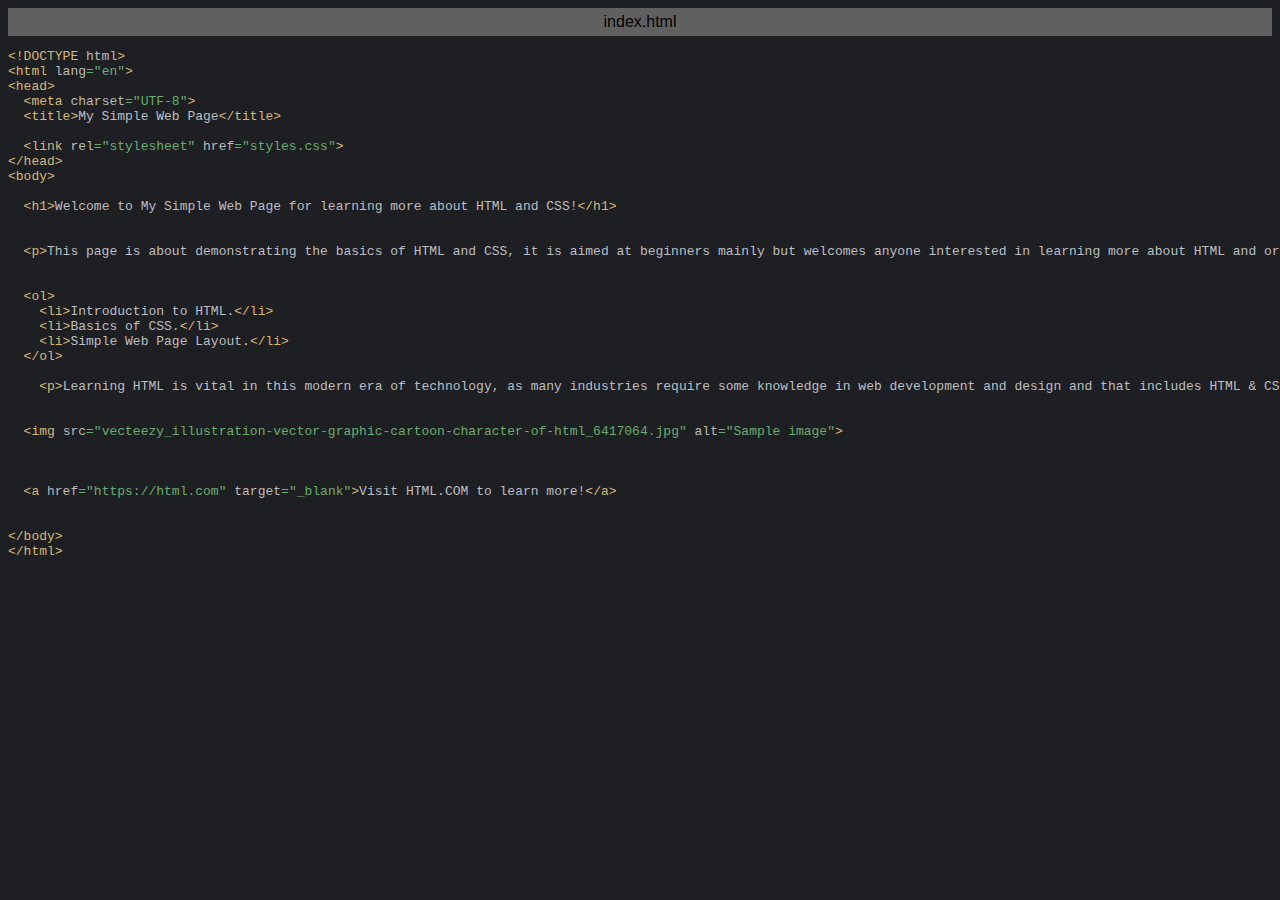
==== index.html @ 90d777c0 "Add index.html and styles.css" ====
<html>
<head>
<title>index.html</title>
<meta http-equiv="Content-Type" content="text/html; charset=utf-8">
<style type="text/css">
.s0 { color: #d5b778;}
.s1 { color: #bcbec4;}
.s2 { color: #bababa;}
.s3 { color: #6aab73;}
</style>
</head>
<body bgcolor="#1e1f22">
<table CELLSPACING=0 CELLPADDING=5 COLS=1 WIDTH="100%" BGCOLOR="#606060" >
<tr><td><center>
<font face="Arial, Helvetica" color="#000000">
index.html</font>
</center></td></tr></table>
<pre><span class="s0">&lt;!DOCTYPE </span><span class="s2">html</span><span class="s0">&gt;</span>
<span class="s0">&lt;html </span><span class="s2">lang</span><span class="s3">=&quot;en&quot;</span><span class="s0">&gt;</span>
<span class="s0">&lt;head&gt;</span>
  <span class="s0">&lt;meta </span><span class="s2">charset</span><span class="s3">=&quot;UTF-8&quot;</span><span class="s0">&gt;</span>
  <span class="s0">&lt;title&gt;</span><span class="s1">My Simple Web Page</span><span class="s0">&lt;/title&gt;</span>

  <span class="s0">&lt;link </span><span class="s2">rel</span><span class="s3">=&quot;stylesheet&quot; </span><span class="s2">href</span><span class="s3">=&quot;styles.css&quot;</span><span class="s0">&gt;</span>
<span class="s0">&lt;/head&gt;</span>
<span class="s0">&lt;body&gt;</span>

  <span class="s0">&lt;h1&gt;</span><span class="s1">Welcome to My Simple Web Page for learning more about HTML and CSS!</span><span class="s0">&lt;/h1&gt;</span>


  <span class="s0">&lt;p&gt;</span><span class="s1">This page is about demonstrating the basics of HTML and CSS, it is aimed at beginners mainly but welcomes anyone interested in learning more about HTML and or CSS.</span><span class="s0">&lt;/p&gt;</span>


  <span class="s0">&lt;ol&gt;</span>
    <span class="s0">&lt;li&gt;</span><span class="s1">Introduction to HTML.</span><span class="s0">&lt;/li&gt;</span>
    <span class="s0">&lt;li&gt;</span><span class="s1">Basics of CSS.</span><span class="s0">&lt;/li&gt;</span>
    <span class="s0">&lt;li&gt;</span><span class="s1">Simple Web Page Layout.</span><span class="s0">&lt;/li&gt;</span>
  <span class="s0">&lt;/ol&gt;</span>

    <span class="s0">&lt;p&gt;</span><span class="s1">Learning HTML is vital in this modern era of technology, as many industries require some knowledge in web development and design and that includes HTML &amp; CSS.</span><span class="s0">&lt;/p&gt;</span>


  <span class="s0">&lt;img </span><span class="s2">src</span><span class="s3">=&quot;vecteezy_illustration-vector-graphic-cartoon-character-of-html_6417064.jpg&quot; </span><span class="s2">alt</span><span class="s3">=&quot;Sample image&quot;</span><span class="s0">&gt;</span>



  <span class="s0">&lt;a </span><span class="s2">href</span><span class="s3">=&quot;https://html.com&quot; </span><span class="s2">target</span><span class="s3">=&quot;_blank&quot;</span><span class="s0">&gt;</span><span class="s1">Visit HTML.COM to learn more!</span><span class="s0">&lt;/a&gt;</span>


<span class="s0">&lt;/body&gt;</span>
<span class="s0">&lt;/html&gt;</span>
</pre>
</body>
</html>
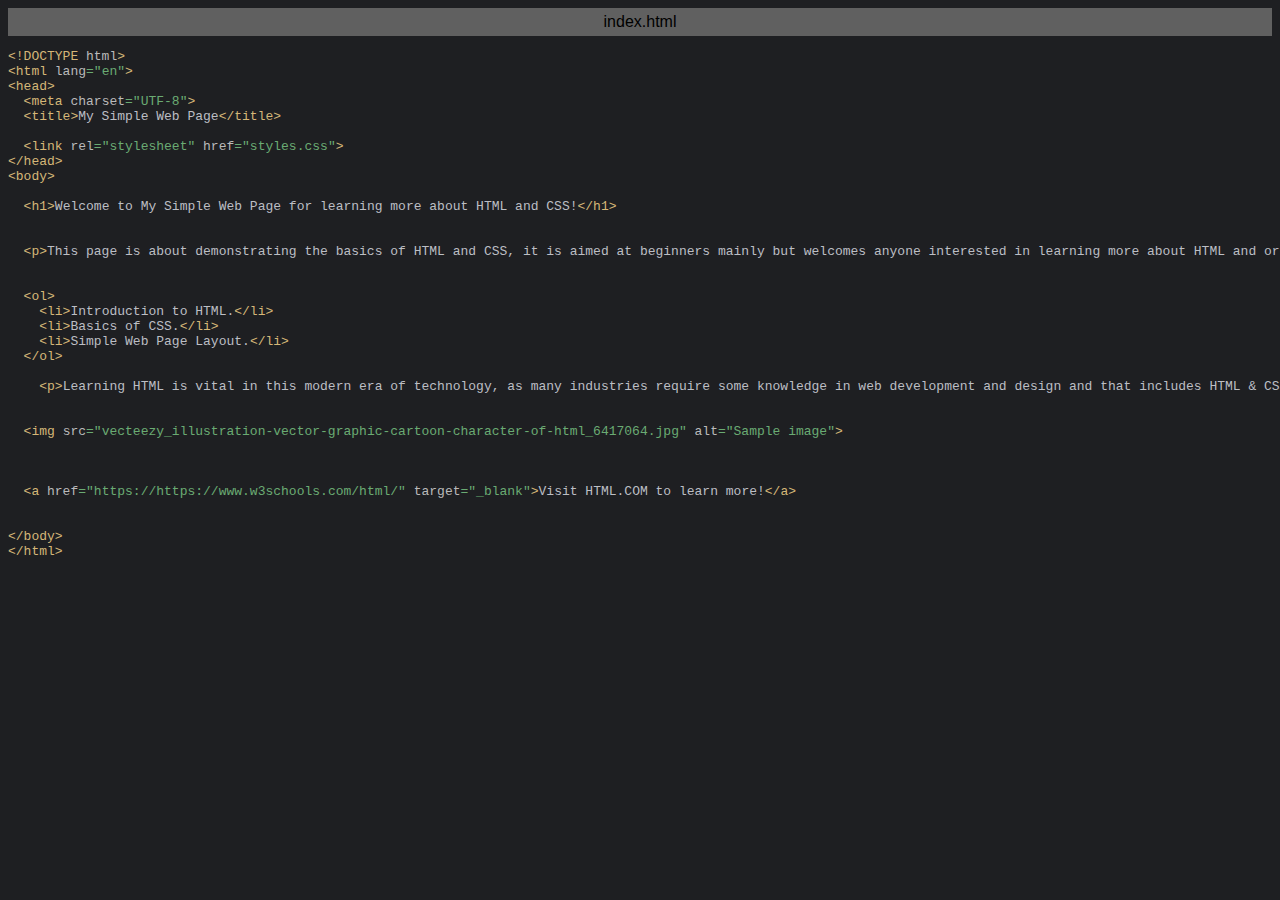
==== commit e03e6cfc: "Update index.html" ====
--- a/index.html
+++ b/index.html
@@ -44,11 +44,11 @@
 
 
 
-  <span class="s0">&lt;a </span><span class="s2">href</span><span class="s3">=&quot;https://html.com&quot; </span><span class="s2">target</span><span class="s3">=&quot;_blank&quot;</span><span class="s0">&gt;</span><span class="s1">Visit HTML.COM to learn more!</span><span class="s0">&lt;/a&gt;</span>
+  <span class="s0">&lt;a </span><span class="s2">href</span><span class="s3">=&quot;https://https://www.w3schools.com/html/&quot; </span><span class="s2">target</span><span class="s3">=&quot;_blank&quot;</span><span class="s0">&gt;</span><span class="s1">Visit HTML.COM to learn more!</span><span class="s0">&lt;/a&gt;</span>
 
 
 <span class="s0">&lt;/body&gt;</span>
 <span class="s0">&lt;/html&gt;</span>
 </pre>
 </body>
-</html>+</html>
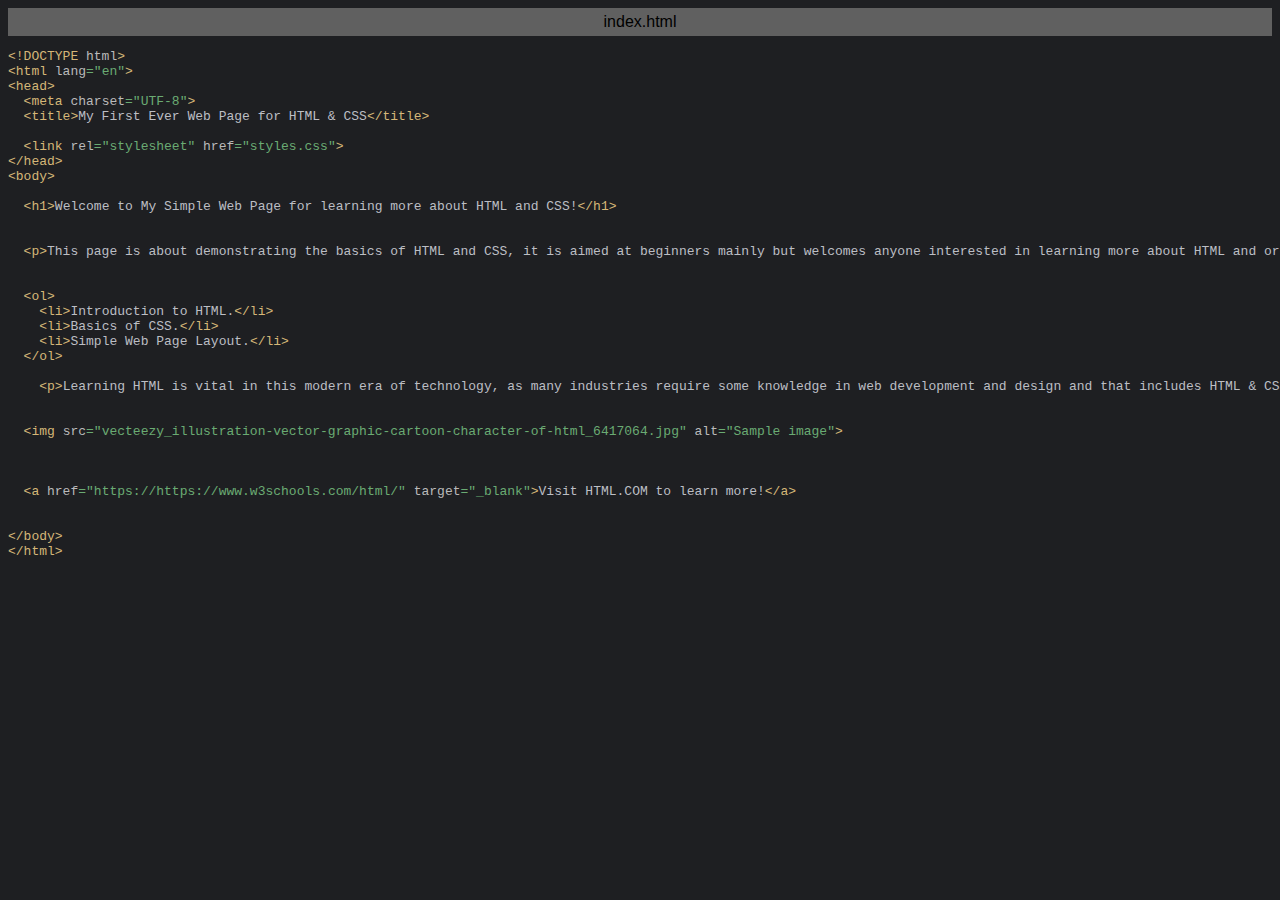
==== commit 071d617f: "Update index.html" ====
--- a/index.html
+++ b/index.html
@@ -19,7 +19,7 @@
 <span class="s0">&lt;html </span><span class="s2">lang</span><span class="s3">=&quot;en&quot;</span><span class="s0">&gt;</span>
 <span class="s0">&lt;head&gt;</span>
   <span class="s0">&lt;meta </span><span class="s2">charset</span><span class="s3">=&quot;UTF-8&quot;</span><span class="s0">&gt;</span>
-  <span class="s0">&lt;title&gt;</span><span class="s1">My Simple Web Page</span><span class="s0">&lt;/title&gt;</span>
+  <span class="s0">&lt;title&gt;</span><span class="s1">My First Ever Web Page for HTML & CSS</span><span class="s0">&lt;/title&gt;</span>
 
   <span class="s0">&lt;link </span><span class="s2">rel</span><span class="s3">=&quot;stylesheet&quot; </span><span class="s2">href</span><span class="s3">=&quot;styles.css&quot;</span><span class="s0">&gt;</span>
 <span class="s0">&lt;/head&gt;</span>
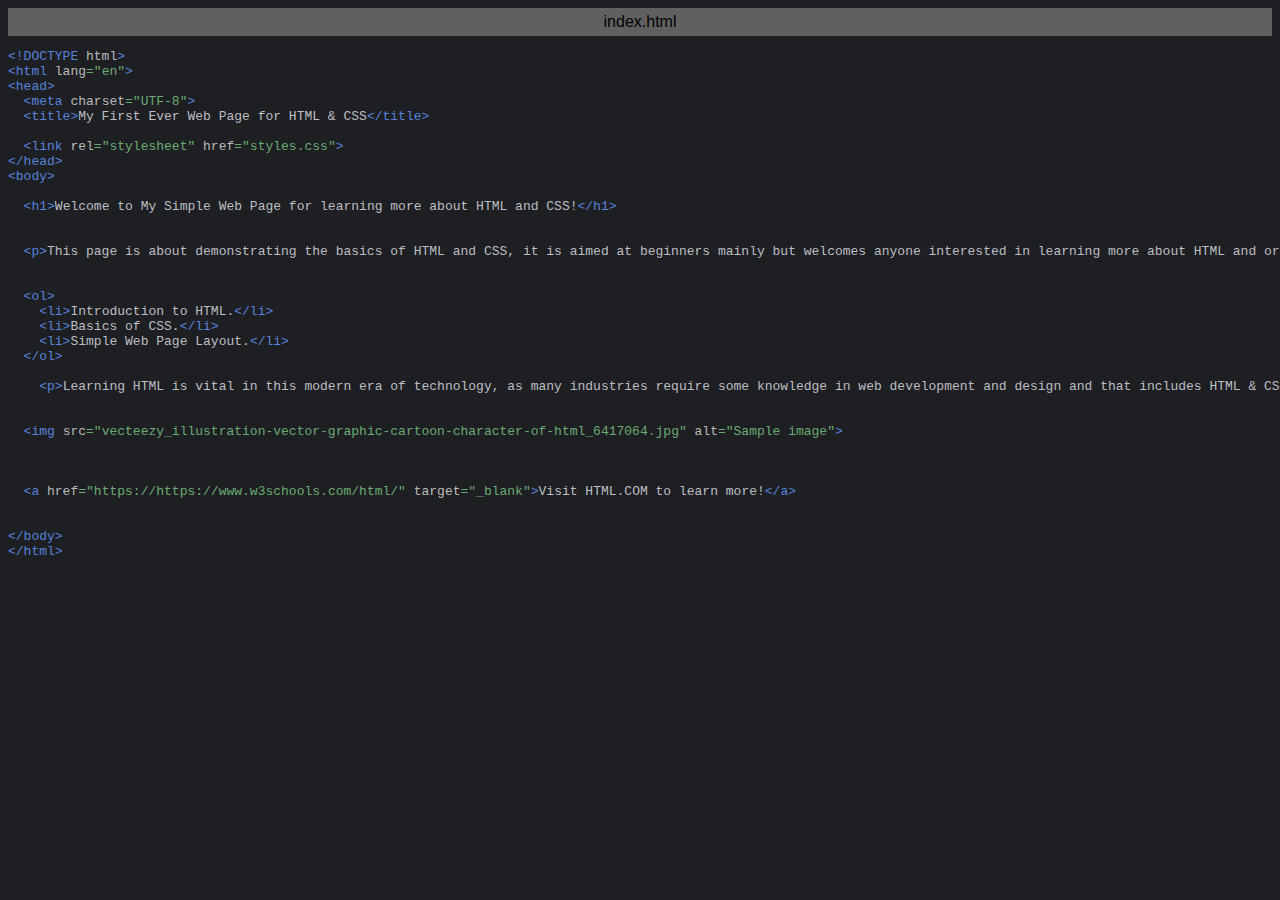
==== commit c9a8b968: "Update index.html" ====
--- a/index.html
+++ b/index.html
@@ -3,7 +3,7 @@
 <title>index.html</title>
 <meta http-equiv="Content-Type" content="text/html; charset=utf-8">
 <style type="text/css">
-.s0 { color: #d5b778;}
+.s0 { color: #5783DC;}
 .s1 { color: #bcbec4;}
 .s2 { color: #bababa;}
 .s3 { color: #6aab73;}
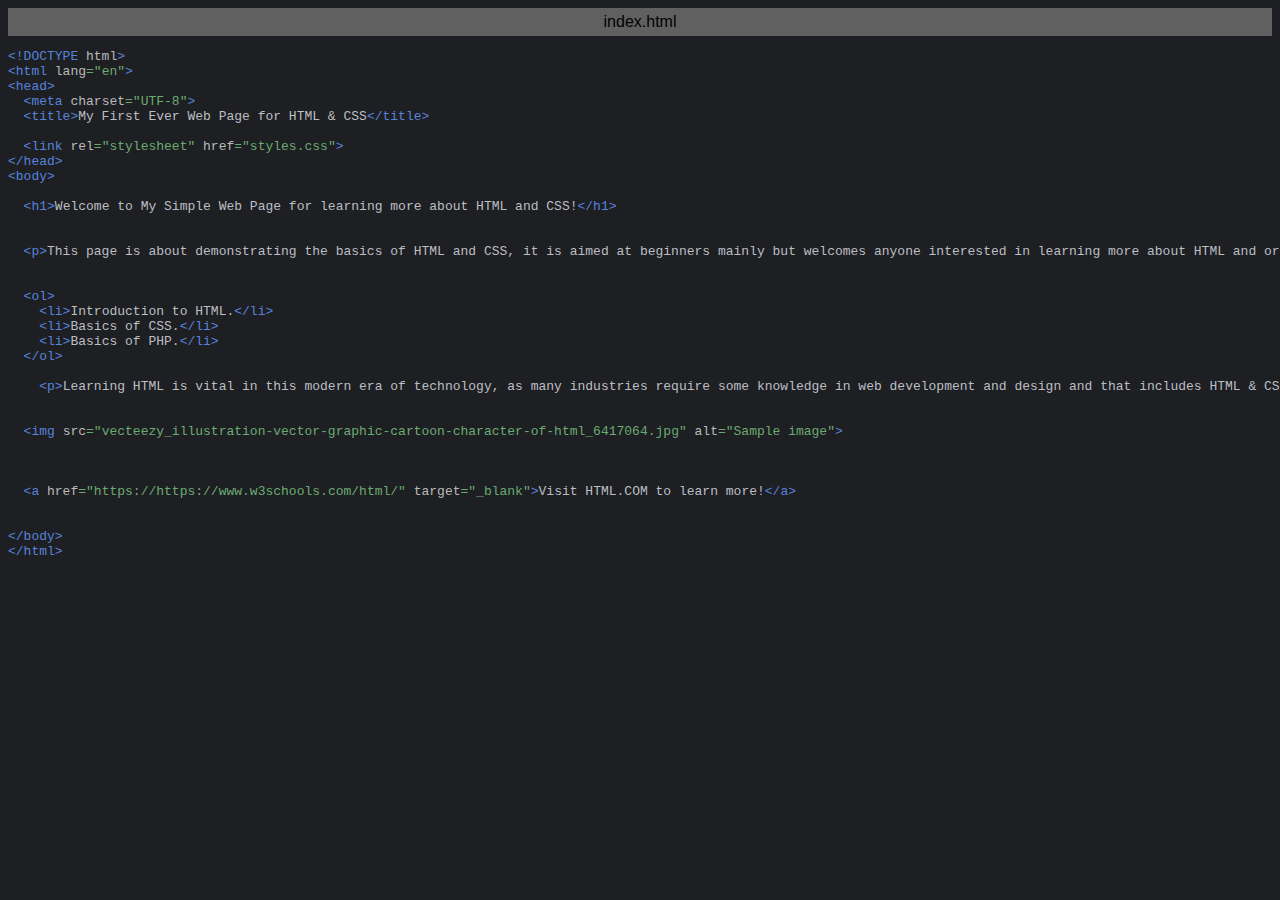
==== commit 235a767b: "Update index.html" ====
--- a/index.html
+++ b/index.html
@@ -34,7 +34,7 @@
   <span class="s0">&lt;ol&gt;</span>
     <span class="s0">&lt;li&gt;</span><span class="s1">Introduction to HTML.</span><span class="s0">&lt;/li&gt;</span>
     <span class="s0">&lt;li&gt;</span><span class="s1">Basics of CSS.</span><span class="s0">&lt;/li&gt;</span>
-    <span class="s0">&lt;li&gt;</span><span class="s1">Simple Web Page Layout.</span><span class="s0">&lt;/li&gt;</span>
+    <span class="s0">&lt;li&gt;</span><span class="s1">Basics of PHP.</span><span class="s0">&lt;/li&gt;</span>
   <span class="s0">&lt;/ol&gt;</span>
 
     <span class="s0">&lt;p&gt;</span><span class="s1">Learning HTML is vital in this modern era of technology, as many industries require some knowledge in web development and design and that includes HTML &amp; CSS.</span><span class="s0">&lt;/p&gt;</span>
